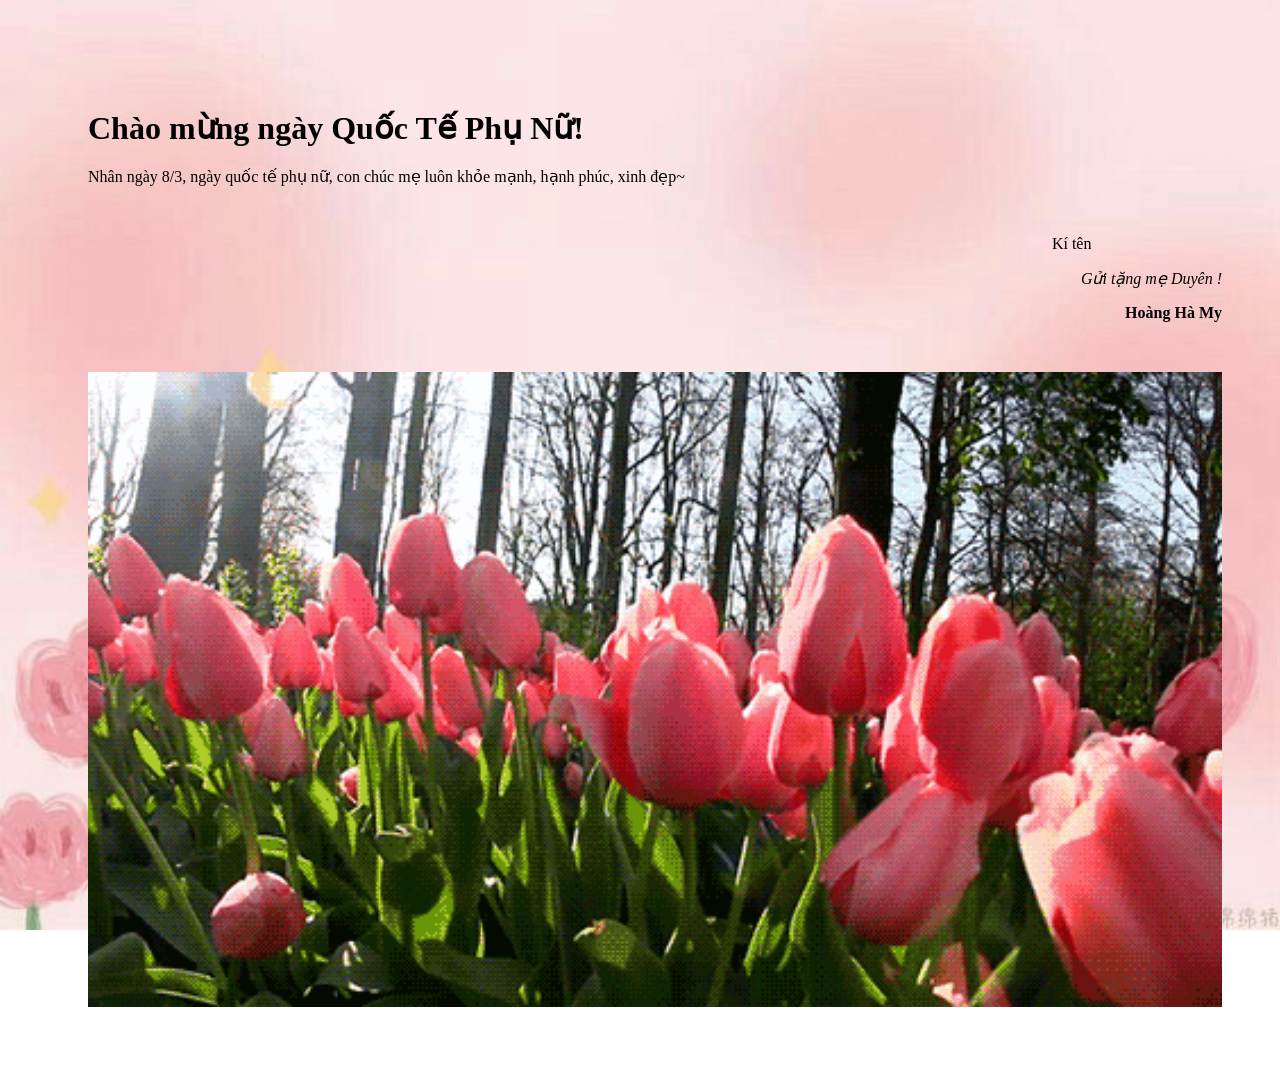
==== trangtt.html @ f8dd9982 "Add files via upload" ====
<!doctype html>
<html lang="vi">
  <head>
    <meta charset="UTF-8" />
    <meta name="viewport" content="width=device-width, initial-scale=1.0" />
    <title>thiep-mung-8/3-cho-me</title>
    <link rel="stylesheet" href="style.css" />
  </head>
  <body>
    <div class="nen-trong">
      <h1>Chào mừng ngày Quốc Tế Phụ Nữ!</h1>
      <p>
        Nhân ngày 8/3, ngày quốc tế phụ nữ, con chúc mẹ luôn khỏe mạnh, hạnh
        phúc, xinh đẹp~
      </p>
      <br />
      <p class="kiten">Kí tên</p>
      <p align="right"><i>Gửi tặng mẹ Duyên !</i></p>
      <p align="right" class="my">
        <b>Hoàng Hà My</b>
      </p>
      <form action=""></form>
      <div class="tlip">
        <img src="tulip.gif" alt="" />
      </div>
    </div>
  </body>
</html>
---- style.css ----
body {
  background-image: url("hoatulip.jpg");
  background-size: cover;
  background-position: center;
  background-repeat: no-repeat;
  background-attachment: fixed;
  height: 100vh;
  font-family: "Dancing Script", cursive;
}
h1 {
  margin-bottom: 20px;
}
p {
  margin-bottom: 15px;
}
.tlip {
  bottom: 20px;
  left: 100%;
}
.tlip img {
  width: 100%;
}
.nen-trong {
  padding: 80px;
  padding-right: 50px;
}
.kiten {
  margin-left: 85%;
}
.my {
  margin-bottom: 50px;
}
button {
  margin-bottom: 115px;
  padding: 20px;
  border-radius: 20px;
  background-color: pink;
  cursor: pointer;
  text-align: center;
}
button:hover {
  transform: translateY(-10%);
  box-shadow: 0 10px 20px rgb(0, 0, 0, 0.2);
}
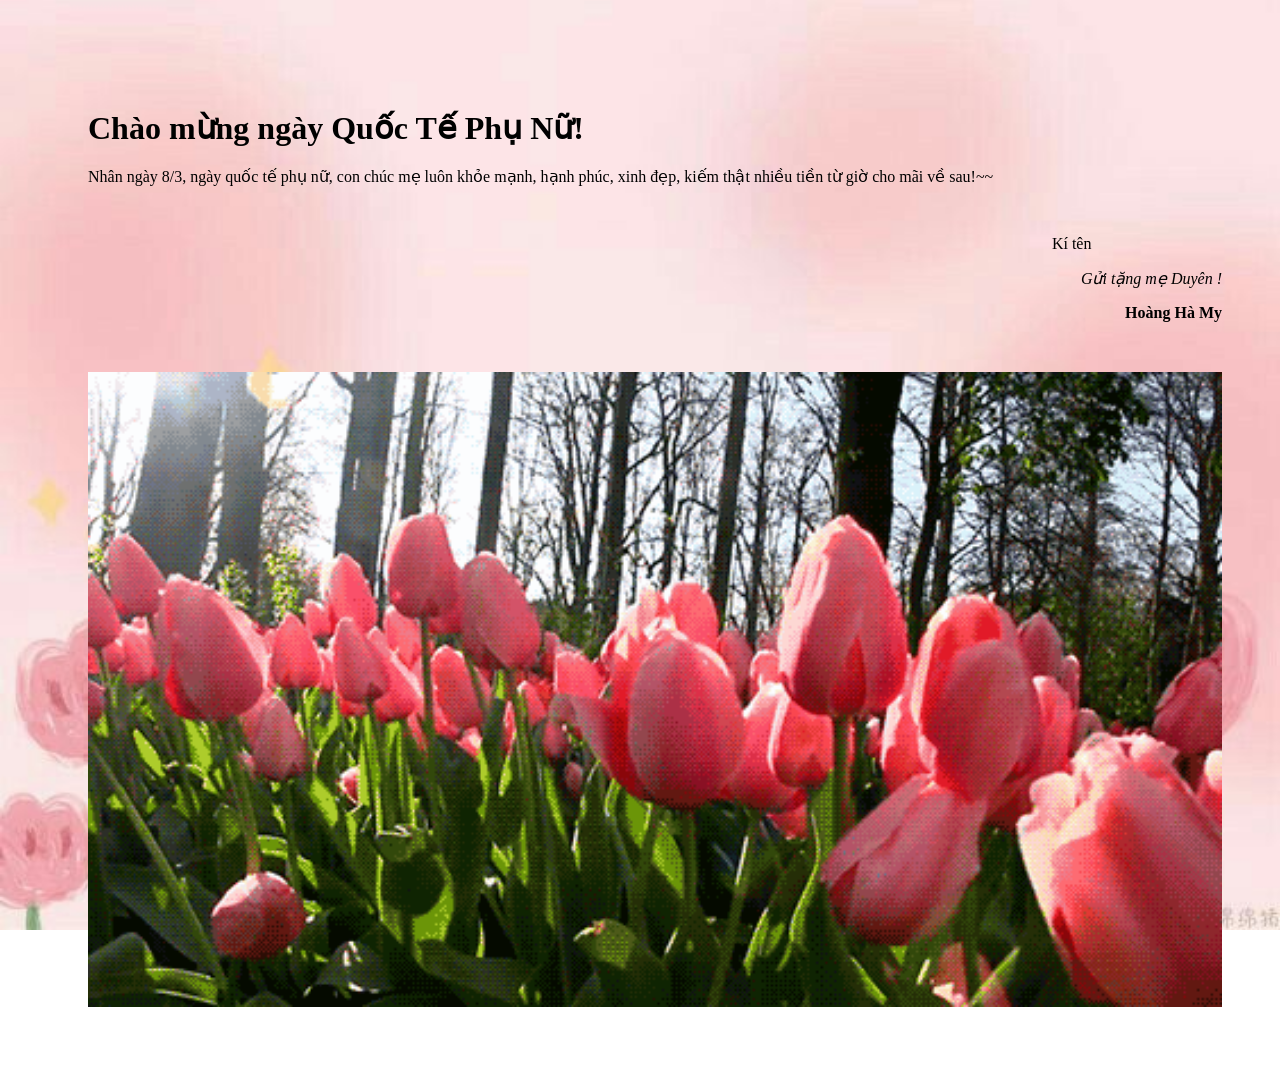
==== commit eb3d33bd: "trangtt.html" ====
--- a/trangtt.html
+++ b/trangtt.html
@@ -11,7 +11,7 @@
       <h1>Chào mừng ngày Quốc Tế Phụ Nữ!</h1>
       <p>
         Nhân ngày 8/3, ngày quốc tế phụ nữ, con chúc mẹ luôn khỏe mạnh, hạnh
-        phúc, xinh đẹp~
+        phúc, xinh đẹp, kiếm thật nhiều tiền từ giờ cho mãi về sau!~~
       </p>
       <br />
       <p class="kiten">Kí tên</p>
@@ -26,3 +26,4 @@
     </div>
   </body>
 </html>
+
